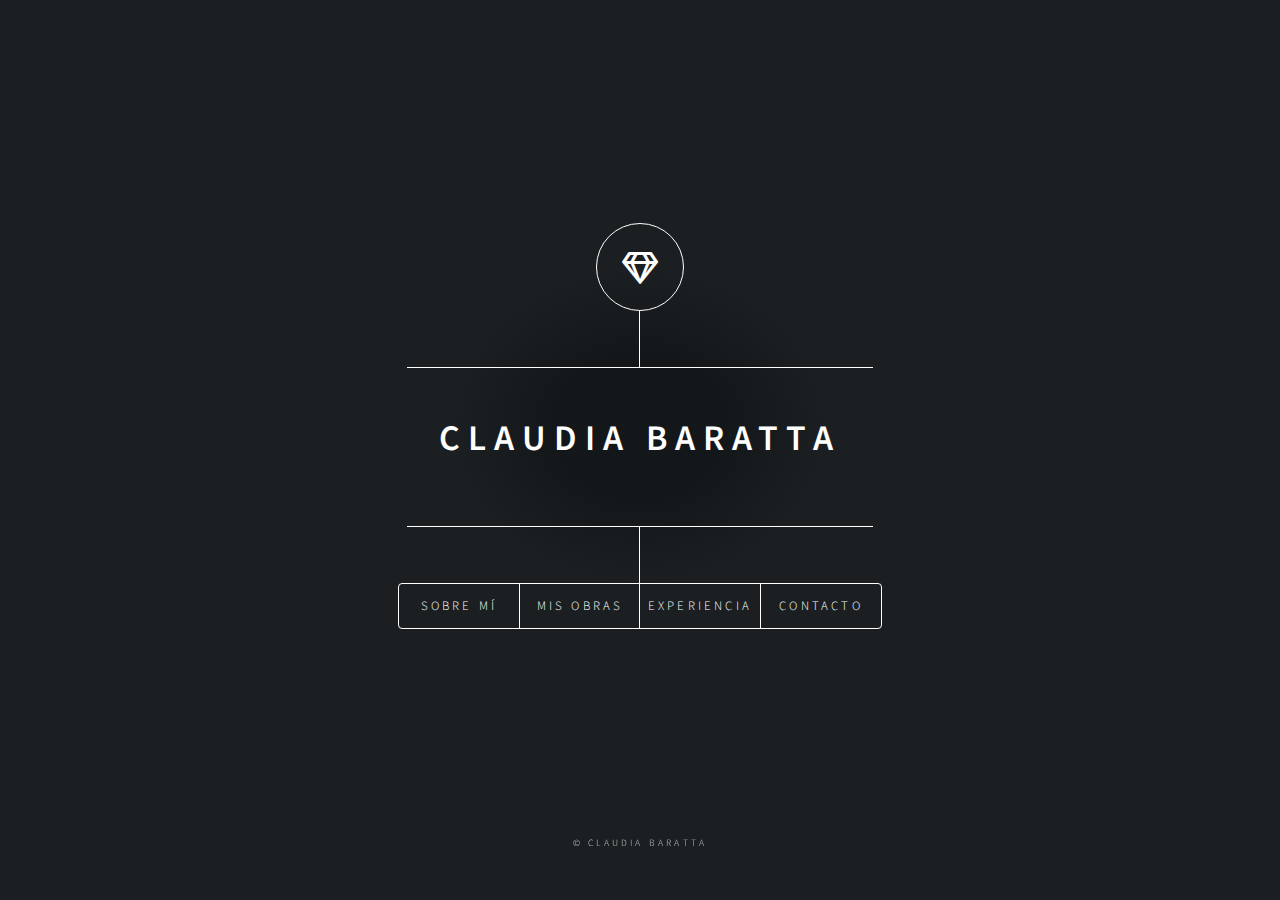
==== claudia/index.html @ d401acc4 "Add files via upload" ====
<!DOCTYPE HTML>
<!--
	Dimension by HTML5 UP
	html5up.net | @ajlkn
	Free for personal and commercial use under the CCA 3.0 license (html5up.net/license)
-->
<html>
	<head>
		<title>Dimension by HTML5 UP</title>
		<meta charset="utf-8" />
		<meta name="viewport" content="width=device-width, initial-scale=1, user-scalable=no" />
		<link rel="stylesheet" href="assets/css/main.css" />
		<noscript><link rel="stylesheet" href="assets/css/noscript.css" /></noscript>
	</head>
	<body class="is-preload">

		<!-- Wrapper -->
		<video class="video" src="images/video.mp4" muted loop autoplay></video>
		
			<div id="wrapper">
				

				<!-- Header -->
					<header id="header">
						<div class="logo">
							<span class="icon fa-gem"></span>
						</div>
						<div class="content">
							<div class="inner">
								<h1>Claudia Baratta</h1>
								<p></p>
							</div>
						</div>
						<nav>
							<ul>
								<li><a href="#intro">Sobre mí</a></li>
								<li><a href="portfolio/portfolio.html">Mis obras</a></li>
								<li><a href="#about">Experiencia</a></li>
								<li><a href="#contact">Contacto</a></li>
								<!--<li><a href="#elements">Elements</a></li>-->
							</ul>
						</nav>
					</header>

				<!-- Main -->
					<div id="main">

						<!-- Intro -->
							<article id="intro">
								<h2 class="major">Intro</h2>
								<span class="image main"><img src="images/pic01.jpg" alt="" /></span>
								<p>Aenean ornare velit lacus, ac varius enim ullamcorper eu. Proin aliquam facilisis ante interdum congue. Integer mollis, nisl amet convallis, porttitor magna ullamcorper, amet egestas mauris. Ut magna finibus nisi nec lacinia. Nam maximus erat id euismod egestas. By the way, check out my <a href="#work">awesome work</a>.</p>
								<p>Lorem ipsum dolor sit amet, consectetur adipiscing elit. Duis dapibus rutrum facilisis. Class aptent taciti sociosqu ad litora torquent per conubia nostra, per inceptos himenaeos. Etiam tristique libero eu nibh porttitor fermentum. Nullam venenatis erat id vehicula viverra. Nunc ultrices eros ut ultricies condimentum. Mauris risus lacus, blandit sit amet venenatis non, bibendum vitae dolor. Nunc lorem mauris, fringilla in aliquam at, euismod in lectus. Pellentesque habitant morbi tristique senectus et netus et malesuada fames ac turpis egestas. In non lorem sit amet elit placerat maximus. Pellentesque aliquam maximus risus, vel sed vehicula.</p>
							</article>

						<!-- Work -->
							<article id="work">
								<h2 class="major">Work</h2>
								<span class="image main"><img src="images/pic02.jpg" alt="" /></span>
								<p>Adipiscing magna sed dolor elit. Praesent eleifend dignissim arcu, at eleifend sapien imperdiet ac. Aliquam erat volutpat. Praesent urna nisi, fringila lorem et vehicula lacinia quam. Integer sollicitudin mauris nec lorem luctus ultrices.</p>
								<p>Nullam et orci eu lorem consequat tincidunt vivamus et sagittis libero. Mauris aliquet magna magna sed nunc rhoncus pharetra. Pellentesque condimentum sem. In efficitur ligula tate urna. Maecenas laoreet massa vel lacinia pellentesque lorem ipsum dolor. Nullam et orci eu lorem consequat tincidunt. Vivamus et sagittis libero. Mauris aliquet magna magna sed nunc rhoncus amet feugiat tempus.</p>
							</article>

						<!-- About -->
							<article id="about">
								<h2 class="major">About</h2>
								<span class="image main"><img src="images/pic03.jpg" alt="" /></span>
								<p>Lorem ipsum dolor sit amet, consectetur et adipiscing elit. Praesent eleifend dignissim arcu, at eleifend sapien imperdiet ac. Aliquam erat volutpat. Praesent urna nisi, fringila lorem et vehicula lacinia quam. Integer sollicitudin mauris nec lorem luctus ultrices. Aliquam libero et malesuada fames ac ante ipsum primis in faucibus. Cras viverra ligula sit amet ex mollis mattis lorem ipsum dolor sit amet.</p>
							</article>

						<!-- Contact -->
							<article id="contact">
								<h2 class="major">Contact</h2>
								<form method="post" action="#">
									<div class="fields">
										<div class="field half">
											<label for="name">Name</label>
											<input type="text" name="name" id="name" />
										</div>
										<div class="field half">
											<label for="email">Email</label>
											<input type="text" name="email" id="email" />
										</div>
										<div class="field">
											<label for="message">Message</label>
											<textarea name="message" id="message" rows="4"></textarea>
										</div>
									</div>
									<ul class="actions">
										<li><input type="submit" value="Send Message" class="primary" /></li>
										<li><input type="reset" value="Reset" /></li>
									</ul>
								</form>
								<ul class="icons">
									<li><a href="#" class="icon brands fa-twitter"><span class="label">Twitter</span></a></li>
									<li><a href="#" class="icon brands fa-facebook-f"><span class="label">Facebook</span></a></li>
									<li><a href="#" class="icon brands fa-instagram"><span class="label">Instagram</span></a></li>
									<li><a href="#" class="icon brands fa-github"><span class="label">GitHub</span></a></li>
								</ul>
							</article>

						<!-- Elements -->
							<article id="elements">
								<h2 class="major">Elements</h2>

								<section>
									<h3 class="major">Text</h3>
									<p>This is <b>bold</b> and this is <strong>strong</strong>. This is <i>italic</i> and this is <em>emphasized</em>.
									This is <sup>superscript</sup> text and this is <sub>subscript</sub> text.
									This is <u>underlined</u> and this is code: <code>for (;;) { ... }</code>. Finally, <a href="#">this is a link</a>.</p>
									<hr />
									<h2>Heading Level 2</h2>
									<h3>Heading Level 3</h3>
									<h4>Heading Level 4</h4>
									<h5>Heading Level 5</h5>
									<h6>Heading Level 6</h6>
									<hr />
									<h4>Blockquote</h4>
									<blockquote>Fringilla nisl. Donec accumsan interdum nisi, quis tincidunt felis sagittis eget tempus euismod. Vestibulum ante ipsum primis in faucibus vestibulum. Blandit adipiscing eu felis iaculis volutpat ac adipiscing accumsan faucibus. Vestibulum ante ipsum primis in faucibus lorem ipsum dolor sit amet nullam adipiscing eu felis.</blockquote>
									<h4>Preformatted</h4>
									<pre><code>i = 0;

while (!deck.isInOrder()) {
    print 'Iteration ' + i;
    deck.shuffle();
    i++;
}

print 'It took ' + i + ' iterations to sort the deck.';</code></pre>
								</section>

								<section>
									<h3 class="major">Lists</h3>

									<h4>Unordered</h4>
									<ul>
										<li>Dolor pulvinar etiam.</li>
										<li>Sagittis adipiscing.</li>
										<li>Felis enim feugiat.</li>
									</ul>

									<h4>Alternate</h4>
									<ul class="alt">
										<li>Dolor pulvinar etiam.</li>
										<li>Sagittis adipiscing.</li>
										<li>Felis enim feugiat.</li>
									</ul>

									<h4>Ordered</h4>
									<ol>
										<li>Dolor pulvinar etiam.</li>
										<li>Etiam vel felis viverra.</li>
										<li>Felis enim feugiat.</li>
										<li>Dolor pulvinar etiam.</li>
										<li>Etiam vel felis lorem.</li>
										<li>Felis enim et feugiat.</li>
									</ol>
									<h4>Icons</h4>
									<ul class="icons">
										<li><a href="#" class="icon brands fa-twitter"><span class="label">Twitter</span></a></li>
										<li><a href="#" class="icon brands fa-facebook-f"><span class="label">Facebook</span></a></li>
										<li><a href="#" class="icon brands fa-instagram"><span class="label">Instagram</span></a></li>
										<li><a href="#" class="icon brands fa-github"><span class="label">Github</span></a></li>
									</ul>

									<h4>Actions</h4>
									<ul class="actions">
										<li><a href="#" class="button primary">Default</a></li>
										<li><a href="#" class="button">Default</a></li>
									</ul>
									<ul class="actions stacked">
										<li><a href="#" class="button primary">Default</a></li>
										<li><a href="#" class="button">Default</a></li>
									</ul>
								</section>

								<section>
									<h3 class="major">Table</h3>
									<h4>Default</h4>
									<div class="table-wrapper">
										<table>
											<thead>
												<tr>
													<th>Name</th>
													<th>Description</th>
													<th>Price</th>
												</tr>
											</thead>
											<tbody>
												<tr>
													<td>Item One</td>
													<td>Ante turpis integer aliquet porttitor.</td>
													<td>29.99</td>
												</tr>
												<tr>
													<td>Item Two</td>
													<td>Vis ac commodo adipiscing arcu aliquet.</td>
													<td>19.99</td>
												</tr>
												<tr>
													<td>Item Three</td>
													<td> Morbi faucibus arcu accumsan lorem.</td>
													<td>29.99</td>
												</tr>
												<tr>
													<td>Item Four</td>
													<td>Vitae integer tempus condimentum.</td>
													<td>19.99</td>
												</tr>
												<tr>
													<td>Item Five</td>
													<td>Ante turpis integer aliquet porttitor.</td>
													<td>29.99</td>
												</tr>
											</tbody>
											<tfoot>
												<tr>
													<td colspan="2"></td>
													<td>100.00</td>
												</tr>
											</tfoot>
										</table>
									</div>

									<h4>Alternate</h4>
									<div class="table-wrapper">
										<table class="alt">
											<thead>
												<tr>
													<th>Name</th>
													<th>Description</th>
													<th>Price</th>
												</tr>
											</thead>
											<tbody>
												<tr>
													<td>Item One</td>
													<td>Ante turpis integer aliquet porttitor.</td>
													<td>29.99</td>
												</tr>
												<tr>
													<td>Item Two</td>
													<td>Vis ac commodo adipiscing arcu aliquet.</td>
													<td>19.99</td>
												</tr>
												<tr>
													<td>Item Three</td>
													<td> Morbi faucibus arcu accumsan lorem.</td>
													<td>29.99</td>
												</tr>
												<tr>
													<td>Item Four</td>
													<td>Vitae integer tempus condimentum.</td>
													<td>19.99</td>
												</tr>
												<tr>
													<td>Item Five</td>
													<td>Ante turpis integer aliquet porttitor.</td>
													<td>29.99</td>
												</tr>
											</tbody>
											<tfoot>
												<tr>
													<td colspan="2"></td>
													<td>100.00</td>
												</tr>
											</tfoot>
										</table>
									</div>
								</section>

								<section>
									<h3 class="major">Buttons</h3>
									<ul class="actions">
										<li><a href="#" class="button primary">Primary</a></li>
										<li><a href="#" class="button">Default</a></li>
									</ul>
									<ul class="actions">
										<li><a href="#" class="button">Default</a></li>
										<li><a href="#" class="button small">Small</a></li>
									</ul>
									<ul class="actions">
										<li><a href="#" class="button primary icon solid fa-download">Icon</a></li>
										<li><a href="#" class="button icon solid fa-download">Icon</a></li>
									</ul>
									<ul class="actions">
										<li><span class="button primary disabled">Disabled</span></li>
										<li><span class="button disabled">Disabled</span></li>
									</ul>
								</section>

								<section>
									<h3 class="major">Form</h3>
									<form method="post" action="#">
										<div class="fields">
											<div class="field half">
												<label for="demo-name">Name</label>
												<input type="text" name="demo-name" id="demo-name" value="" placeholder="Jane Doe" />
											</div>
											<div class="field half">
												<label for="demo-email">Email</label>
												<input type="email" name="demo-email" id="demo-email" value="" placeholder="jane@untitled.tld" />
											</div>
											<div class="field">
												<label for="demo-category">Category</label>
												<select name="demo-category" id="demo-category">
													<option value="">-</option>
													<option value="1">Manufacturing</option>
													<option value="1">Shipping</option>
													<option value="1">Administration</option>
													<option value="1">Human Resources</option>
												</select>
											</div>
											<div class="field half">
												<input type="radio" id="demo-priority-low" name="demo-priority" checked>
												<label for="demo-priority-low">Low</label>
											</div>
											<div class="field half">
												<input type="radio" id="demo-priority-high" name="demo-priority">
												<label for="demo-priority-high">High</label>
											</div>
											<div class="field half">
												<input type="checkbox" id="demo-copy" name="demo-copy">
												<label for="demo-copy">Email me a copy</label>
											</div>
											<div class="field half">
												<input type="checkbox" id="demo-human" name="demo-human" checked>
												<label for="demo-human">Not a robot</label>
											</div>
											<div class="field">
												<label for="demo-message">Message</label>
												<textarea name="demo-message" id="demo-message" placeholder="Enter your message" rows="6"></textarea>
											</div>
										</div>
										<ul class="actions">
											<li><input type="submit" value="Send Message" class="primary" /></li>
											<li><input type="reset" value="Reset" /></li>
										</ul>
									</form>
								</section>

							</article>

					</div>

				<!-- Footer -->
					<footer id="footer">
						<p class="copyright">&copy; Claudia Baratta</p>
					</footer>

			</div>

		<!-- BG -->
			<div id="bg"></div>

		<!-- Scripts -->
			<script src="assets/js/jquery.min.js"></script>
			<script src="assets/js/browser.min.js"></script>
			<script src="assets/js/breakpoints.min.js"></script>
			<script src="assets/js/util.js"></script>
			<script src="assets/js/main.js"></script>

	</body>
</html>
---- claudia/assets/css/main.css ----
@import url(fontawesome-all.min.css);
@import url("https://fonts.googleapis.com/css?family=Source+Sans+Pro:300italic,600italic,300,600");

/*
	Dimension by HTML5 UP
	html5up.net | @ajlkn
	Free for personal and commercial use under the CCA 3.0 license (html5up.net/license)
*/

html, body, div, span, applet, object,
iframe, h1, h2, h3, h4, h5, h6, p, blockquote,
pre, a, abbr, acronym, address, big, cite,
code, del, dfn, em, img, ins, kbd, q, s, samp,
small, strike, strong, sub, sup, tt, var, b,
u, i, center, dl, dt, dd, ol, ul, li, fieldset,
form, label, legend, table, caption, tbody,
tfoot, thead, tr, th, td, article, aside,
canvas, details, embed, figure, figcaption,
footer, header, hgroup, menu, nav, output, ruby,
section, summary, time, mark, audio, video {
	margin: 0;
	padding: 0;
	border: 0;
	font-size: 100%;
	font: inherit;
	vertical-align: baseline;}

article, aside, details, figcaption, figure,
footer, header, hgroup, menu, nav, section {
	display: block;}

body {
	line-height: 1;
}

ol, ul {
	list-style: none;
}

blockquote, q {
	quotes: none;
}

	blockquote:before, blockquote:after, q:before, q:after {
		content: '';
		content: none;
	}

table {
	border-collapse: collapse;
	border-spacing: 0;
}

body {
	-webkit-text-size-adjust: none;
}

mark {
	background-color: transparent;
	color: inherit;
}

input::-moz-focus-inner {
	border: 0;
	padding: 0;
}

input, select, textarea {
	-moz-appearance: none;
	-webkit-appearance: none;
	-ms-appearance: none;
	appearance: none;
}

/* Basic */

	@-ms-viewport {
		width: device-width;
	}

	@media screen and (max-width: 480px) {

		html, body {
			min-width: 320px;
		}

	}

	html {
		box-sizing: border-box;
	}

	*, *:before, *:after {
		box-sizing: inherit;
	}

	body {
		background: #1b1f22;
	}

		body.is-preload *, body.is-preload *:before, body.is-preload *:after {
			-moz-animation: none !important;
			-webkit-animation: none !important;
			-ms-animation: none !important;
			animation: none !important;
			-moz-transition: none !important;
			-webkit-transition: none !important;
			-ms-transition: none !important;
			transition: none !important;
		}

/* Type */

	html {
		font-size: 16pt;
	}

		@media screen and (max-width: 1680px) {

			html {
				font-size: 12pt;
			}

		}

		@media screen and (max-width: 736px) {

			html {
				font-size: 11pt;
			}

		}

		@media screen and (max-width: 360px) {

			html {
				font-size: 10pt;
			}

		}

	body, input, select, textarea {
		color: #ffffff;
		font-family: "Source Sans Pro", sans-serif;
		font-weight: 300;
		font-size: 1rem;
		line-height: 1.65;
	}

	a {
		-moz-transition: color 0.2s ease-in-out, background-color 0.2s ease-in-out, border-bottom-color 0.2s ease-in-out;
		-webkit-transition: color 0.2s ease-in-out, background-color 0.2s ease-in-out, border-bottom-color 0.2s ease-in-out;
		-ms-transition: color 0.2s ease-in-out, background-color 0.2s ease-in-out, border-bottom-color 0.2s ease-in-out;
		transition: color 0.2s ease-in-out, background-color 0.2s ease-in-out, border-bottom-color 0.2s ease-in-out;
		border-bottom: dotted 1px rgba(255, 255, 255, 0.5);
		text-decoration: none;
		color: inherit;
	}

		a:hover {
			border-bottom-color: transparent;
		}

	strong, b {
		color: #ffffff;
		font-weight: 600;
	}

	em, i {
		font-style: italic;
	}

	p {
		margin: 0 0 2rem 0;
	}

	h1, h2, h3, h4, h5, h6 {
		color: #ffffff;
		font-weight: 600;
		line-height: 1.5;
		margin: 0 0 1rem 0;
		text-transform: uppercase;
		letter-spacing: 0.2rem;
	}

		h1 a, h2 a, h3 a, h4 a, h5 a, h6 a {
			color: inherit;
			text-decoration: none;
		}

		h1.major, h2.major, h3.major, h4.major, h5.major, h6.major {
			border-bottom: solid 1px #ffffff;
			width: -moz-max-content;
			width: -webkit-max-content;
			width: -ms-max-content;
			width: max-content;
			padding-bottom: 0.5rem;
			margin: 0 0 2rem 0;
		}

	h1 {
		font-size: 2.25rem;
		line-height: 1.3;
		letter-spacing: 0.5rem;
	}

	h2 {
		font-size: 1.5rem;
		line-height: 1.4;
		letter-spacing: 0.5rem;
	}

	h3 {
		font-size: 1rem;
	}

	h4 {
		font-size: 0.8rem;
	}

	h5 {
		font-size: 0.7rem;
	}

	h6 {
		font-size: 0.6rem;
	}

	@media screen and (max-width: 736px) {

		h1 {
			font-size: 1.75rem;
			line-height: 1.4;
		}

		h2 {
			font-size: 1.25em;
			line-height: 1.5;
		}

	}

	sub {
		font-size: 0.8rem;
		position: relative;
		top: 0.5rem;
	}

	sup {
		font-size: 0.8rem;
		position: relative;
		top: -0.5rem;
	}

	blockquote {
		border-left: solid 4px #ffffff;
		font-style: italic;
		margin: 0 0 2rem 0;
		padding: 0.5rem 0 0.5rem 2rem;
	}

	code {
		background: rgba(255, 255, 255, 0.075);
		border-radius: 4px;
		font-family: "Courier New", monospace;
		font-size: 0.9rem;
		margin: 0 0.25rem;
		padding: 0.25rem 0.65rem;
	}

	pre {
		-webkit-overflow-scrolling: touch;
		font-family: "Courier New", monospace;
		font-size: 0.9rem;
		margin: 0 0 2rem 0;
	}

		pre code {
			display: block;
			line-height: 1.75;
			padding: 1rem 1.5rem;
			overflow-x: auto;
		}

	hr {
		border: 0;
		border-bottom: solid 1px #ffffff;
		margin: 2.75rem 0;
	}

	.align-left {
		text-align: left;
	}

	.align-center {
		text-align: center;
	}

	.align-right {
		text-align: right;
	}

/* Form */

	form {
		margin: 0 0 2rem 0;
	}

		form > :last-child {
			margin-bottom: 0;
		}

		form > .fields {
			display: -moz-flex;
			display: -webkit-flex;
			display: -ms-flex;
			display: flex;
			-moz-flex-wrap: wrap;
			-webkit-flex-wrap: wrap;
			-ms-flex-wrap: wrap;
			flex-wrap: wrap;
			width: calc(100% + 3rem);
			margin: -1.5rem 0 2rem -1.5rem;
		}

			form > .fields > .field {
				-moz-flex-grow: 0;
				-webkit-flex-grow: 0;
				-ms-flex-grow: 0;
				flex-grow: 0;
				-moz-flex-shrink: 0;
				-webkit-flex-shrink: 0;
				-ms-flex-shrink: 0;
				flex-shrink: 0;
				padding: 1.5rem 0 0 1.5rem;
				width: calc(100% - 1.5rem);
			}

				form > .fields > .field.half {
					width: calc(50% - 0.75rem);
				}

				form > .fields > .field.third {
					width: calc(100%/3 - 0.5rem);
				}

				form > .fields > .field.quarter {
					width: calc(25% - 0.375rem);
				}

		@media screen and (max-width: 480px) {

			form > .fields {
				width: calc(100% + 3rem);
				margin: -1.5rem 0 2rem -1.5rem;
			}

				form > .fields > .field {
					padding: 1.5rem 0 0 1.5rem;
					width: calc(100% - 1.5rem);
				}

					form > .fields > .field.half {
						width: calc(100% - 1.5rem);
					}

					form > .fields > .field.third {
						width: calc(100% - 1.5rem);
					}

					form > .fields > .field.quarter {
						width: calc(100% - 1.5rem);
					}

		}

	label {
		color: #ffffff;
		display: block;
		font-size: 0.8rem;
		font-weight: 300;
		letter-spacing: 0.2rem;
		line-height: 1.5;
		margin: 0 0 1rem 0;
		text-transform: uppercase;
	}

	input[type="text"],
	input[type="password"],
	input[type="email"],
	input[type="tel"],
	select,
	textarea {
		-moz-appearance: none;
		-webkit-appearance: none;
		-ms-appearance: none;
		appearance: none;
		-moz-transition: border-color 0.2s ease-in-out, box-shadow 0.2s ease-in-out, background-color 0.2s ease-in-out;
		-webkit-transition: border-color 0.2s ease-in-out, box-shadow 0.2s ease-in-out, background-color 0.2s ease-in-out;
		-ms-transition: border-color 0.2s ease-in-out, box-shadow 0.2s ease-in-out, background-color 0.2s ease-in-out;
		transition: border-color 0.2s ease-in-out, box-shadow 0.2s ease-in-out, background-color 0.2s ease-in-out;
		background-color: transparent;
		border-radius: 4px;
		border: solid 1px #ffffff;
		color: inherit;
		display: block;
		outline: 0;
		padding: 0 1rem;
		text-decoration: none;
		width: 100%;
	}

		input[type="text"]:invalid,
		input[type="password"]:invalid,
		input[type="email"]:invalid,
		input[type="tel"]:invalid,
		select:invalid,
		textarea:invalid {
			box-shadow: none;
		}

		input[type="text"]:focus,
		input[type="password"]:focus,
		input[type="email"]:focus,
		input[type="tel"]:focus,
		select:focus,
		textarea:focus {
			background: rgba(255, 255, 255, 0.075);
			border-color: #ffffff;
			box-shadow: 0 0 0 1px #ffffff;
		}

	select {
		background-image: url("data:image/svg+xml;charset=utf8,%3Csvg xmlns='http://www.w3.org/2000/svg' width='40' height='40' preserveAspectRatio='none' viewBox='0 0 40 40'%3E%3Cpath d='M9.4,12.3l10.4,10.4l10.4-10.4c0.2-0.2,0.5-0.4,0.9-0.4c0.3,0,0.6,0.1,0.9,0.4l3.3,3.3c0.2,0.2,0.4,0.5,0.4,0.9 c0,0.4-0.1,0.6-0.4,0.9L20.7,31.9c-0.2,0.2-0.5,0.4-0.9,0.4c-0.3,0-0.6-0.1-0.9-0.4L4.3,17.3c-0.2-0.2-0.4-0.5-0.4-0.9 c0-0.4,0.1-0.6,0.4-0.9l3.3-3.3c0.2-0.2,0.5-0.4,0.9-0.4S9.1,12.1,9.4,12.3z' fill='%23ffffff' /%3E%3C/svg%3E");
		background-size: 1.25rem;
		background-repeat: no-repeat;
		background-position: calc(100% - 1rem) center;
		height: 2.75rem;
		padding-right: 2.75rem;
		text-overflow: ellipsis;
	}

		select option {
			color: #ffffff;
			background: #1b1f22;
		}

		select:focus::-ms-value {
			background-color: transparent;
		}

		select::-ms-expand {
			display: none;
		}

	input[type="text"],
	input[type="password"],
	input[type="email"],
	select {
		height: 2.75rem;
	}

	textarea {
		padding: 0.75rem 1rem;
	}

	input[type="checkbox"],
	input[type="radio"] {
		-moz-appearance: none;
		-webkit-appearance: none;
		-ms-appearance: none;
		appearance: none;
		display: block;
		float: left;
		margin-right: -2rem;
		opacity: 0;
		width: 1rem;
		z-index: -1;
	}

		input[type="checkbox"] + label,
		input[type="radio"] + label {
			text-decoration: none;
			-moz-user-select: none;
			-webkit-user-select: none;
			-ms-user-select: none;
			user-select: none;
			color: #ffffff;
			cursor: pointer;
			display: inline-block;
			font-size: 0.8rem;
			font-weight: 300;
			margin: 0 0 0.5rem 0;
			padding-left: 2.65rem;
			padding-right: 0.75rem;
			position: relative;
		}

			input[type="checkbox"] + label:before,
			input[type="radio"] + label:before {
				-moz-osx-font-smoothing: grayscale;
				-webkit-font-smoothing: antialiased;
				display: inline-block;
				font-style: normal;
				font-variant: normal;
				text-rendering: auto;
				line-height: 1;
				text-transform: none !important;
				font-family: 'Font Awesome 5 Free';
				font-weight: 900;
			}

			input[type="checkbox"] + label:before,
			input[type="radio"] + label:before {
				-moz-transition: border-color 0.2s ease-in-out, box-shadow 0.2s ease-in-out, background-color 0.2s ease-in-out;
				-webkit-transition: border-color 0.2s ease-in-out, box-shadow 0.2s ease-in-out, background-color 0.2s ease-in-out;
				-ms-transition: border-color 0.2s ease-in-out, box-shadow 0.2s ease-in-out, background-color 0.2s ease-in-out;
				transition: border-color 0.2s ease-in-out, box-shadow 0.2s ease-in-out, background-color 0.2s ease-in-out;
				border-radius: 4px;
				border: solid 1px #ffffff;
				content: '';
				display: inline-block;
				height: 1.65rem;
				left: 0;
				line-height: 1.65rem;
				position: absolute;
				text-align: center;
				top: -0.15rem;
				width: 1.65rem;
			}

		input[type="checkbox"]:checked + label:before,
		input[type="radio"]:checked + label:before {
			background: #ffffff !important;
			border-color: #ffffff !important;
			color: #1b1f22;
			content: '\f00c';
		}

		input[type="checkbox"]:focus + label:before,
		input[type="radio"]:focus + label:before {
			background: rgba(255, 255, 255, 0.075);
			border-color: #ffffff;
			box-shadow: 0 0 0 1px #ffffff;
		}

	input[type="checkbox"] + label:before {
		border-radius: 4px;
	}

	input[type="radio"] + label:before {
		border-radius: 100%;
	}

	::-webkit-input-placeholder {
		color: rgba(255, 255, 255, 0.5) !important;
		opacity: 1.0;
	}

	:-moz-placeholder {
		color: rgba(255, 255, 255, 0.5) !important;
		opacity: 1.0;
	}

	::-moz-placeholder {
		color: rgba(255, 255, 255, 0.5) !important;
		opacity: 1.0;
	}

	:-ms-input-placeholder {
		color: rgba(255, 255, 255, 0.5) !important;
		opacity: 1.0;
	}

	.formerize-placeholder {
		color: rgba(255, 255, 255, 0.5) !important;
		opacity: 1.0;
	}

/* Box */

	.box {
		border-radius: 4px;
		border: solid 1px #ffffff;
		margin-bottom: 2rem;
		padding: 1.5em;
	}

		.box > :last-child,
		.box > :last-child > :last-child,
		.box > :last-child > :last-child > :last-child {
			margin-bottom: 0;
		}

		.box.alt {
			border: 0;
			border-radius: 0;
			padding: 0;
		}

/* Icon */

	.icon {
		text-decoration: none;
		border-bottom: none;
		position: relative;
	}

		.icon:before {
			-moz-osx-font-smoothing: grayscale;
			-webkit-font-smoothing: antialiased;
			display: inline-block;
			font-style: normal;
			font-variant: normal;
			text-rendering: auto;
			line-height: 1;
			text-transform: none !important;
			font-family: 'Font Awesome 5 Free';
			font-weight: 400;
		}

		.icon > .label {
			display: none;
		}

		.icon:before {
			line-height: inherit;
		}

		.icon.solid:before {
			font-weight: 900;
		}

		.icon.brands:before {
			font-family: 'Font Awesome 5 Brands';
		}

/* Image */

	.image {
		border-radius: 4px;
		border: 0;
		display: inline-block;
		position: relative;
	}

		.image:before {
			pointer-events: none;
			background-image: url("../../images/overlay.png");
			background-color: rgba(19, 21, 25, 0.5);
			border-radius: 4px;
			content: '';
			display: block;
			height: 100%;
			left: 0;
			opacity: 0.5;
			position: absolute;
			top: 0;
			width: 100%;
		}

		.image img {
			border-radius: 4px;
			display: block;
		}

		.image.left, .image.right {
			max-width: 40%;
		}

			.image.left img, .image.right img {
				width: 100%;
			}

		.image.left {
			float: left;
			padding: 0 1.5em 1em 0;
			top: 0.25em;
		}

		.image.right {
			float: right;
			padding: 0 0 1em 1.5em;
			top: 0.25em;
		}

		.image.fit {
			display: block;
			margin: 0 0 2rem 0;
			width: 100%;
		}

			.image.fit img {
				width: 100%;
			}

		.image.main {
			display: block;
			margin: 2.5rem 0;
			width: 100%;
		}

			.image.main img {
				width: 100%;
			}

		@media screen and (max-width: 736px) {

			.image.main {
				margin: 2rem 0;
			}

		}

		@media screen and (max-width: 480px) {

			.image.main {
				margin: 1.5rem 0;
			}

		}

/* List */

	ol {
		list-style: decimal;
		margin: 0 0 2rem 0;
		padding-left: 1.25em;
	}

		ol li {
			padding-left: 0.25em;
		}

	ul {
		list-style: disc;
		margin: 0 0 2rem 0;
		padding-left: 1em;
	}

		ul li {
			padding-left: 0.5em;
		}

		ul.alt {
			list-style: none;
			padding-left: 0;
		}

			ul.alt li {
				border-top: solid 1px #ffffff;
				padding: 0.5em 0;
			}

				ul.alt li:first-child {
					border-top: 0;
					padding-top: 0;
				}

	dl {
		margin: 0 0 2rem 0;
	}

		dl dt {
			display: block;
			font-weight: 600;
			margin: 0 0 1rem 0;
		}

		dl dd {
			margin-left: 2rem;
		}

/* Actions */

	ul.actions {
		display: -moz-flex;
		display: -webkit-flex;
		display: -ms-flex;
		display: flex;
		cursor: default;
		list-style: none;
		margin-left: -1rem;
		padding-left: 0;
	}

		ul.actions li {
			padding: 0 0 0 1rem;
			vertical-align: middle;
		}

		ul.actions.special {
			-moz-justify-content: center;
			-webkit-justify-content: center;
			-ms-justify-content: center;
			justify-content: center;
			width: 100%;
			margin-left: 0;
		}

			ul.actions.special li:first-child {
				padding-left: 0;
			}

		ul.actions.stacked {
			-moz-flex-direction: column;
			-webkit-flex-direction: column;
			-ms-flex-direction: column;
			flex-direction: column;
			margin-left: 0;
		}

			ul.actions.stacked li {
				padding: 1.3rem 0 0 0;
			}

				ul.actions.stacked li:first-child {
					padding-top: 0;
				}

		ul.actions.fit {
			width: calc(100% + 1rem);
		}

			ul.actions.fit li {
				-moz-flex-grow: 1;
				-webkit-flex-grow: 1;
				-ms-flex-grow: 1;
				flex-grow: 1;
				-moz-flex-shrink: 1;
				-webkit-flex-shrink: 1;
				-ms-flex-shrink: 1;
				flex-shrink: 1;
				width: 100%;
			}

				ul.actions.fit li > * {
					width: 100%;
				}

			ul.actions.fit.stacked {
				width: 100%;
			}

		@media screen and (max-width: 480px) {

			ul.actions:not(.fixed) {
				-moz-flex-direction: column;
				-webkit-flex-direction: column;
				-ms-flex-direction: column;
				flex-direction: column;
				margin-left: 0;
				width: 100% !important;
			}

				ul.actions:not(.fixed) li {
					-moz-flex-grow: 1;
					-webkit-flex-grow: 1;
					-ms-flex-grow: 1;
					flex-grow: 1;
					-moz-flex-shrink: 1;
					-webkit-flex-shrink: 1;
					-ms-flex-shrink: 1;
					flex-shrink: 1;
					padding: 1rem 0 0 0;
					text-align: center;
					width: 100%;
				}

					ul.actions:not(.fixed) li > * {
						width: 100%;
					}

					ul.actions:not(.fixed) li:first-child {
						padding-top: 0;
					}

					ul.actions:not(.fixed) li input[type="submit"],
					ul.actions:not(.fixed) li input[type="reset"],
					ul.actions:not(.fixed) li input[type="button"],
					ul.actions:not(.fixed) li button,
					ul.actions:not(.fixed) li .button {
						width: 100%;
					}

						ul.actions:not(.fixed) li input[type="submit"].icon:before,
						ul.actions:not(.fixed) li input[type="reset"].icon:before,
						ul.actions:not(.fixed) li input[type="button"].icon:before,
						ul.actions:not(.fixed) li button.icon:before,
						ul.actions:not(.fixed) li .button.icon:before {
							margin-left: -0.5em;
						}

		}

/* Icons */

	ul.icons {
		cursor: default;
		list-style: none;
		padding-left: 0;
	}

		ul.icons li {
			display: inline-block;
			padding: 0 0.75em 0 0;
		}

			ul.icons li:last-child {
				padding-right: 0;
			}

			ul.icons li a {
				border-radius: 100%;
				box-shadow: inset 0 0 0 1px #ffffff;
				display: inline-block;
				height: 2.25rem;
				line-height: 2.25rem;
				text-align: center;
				width: 2.25rem;
			}

				ul.icons li a:hover {
					background-color: rgba(255, 255, 255, 0.075);
				}

				ul.icons li a:active {
					background-color: rgba(255, 255, 255, 0.175);
				}

/* Table */

	.table-wrapper {
		-webkit-overflow-scrolling: touch;
		overflow-x: auto;
	}

	table {
		margin: 0 0 2rem 0;
		width: 100%;
	}

		table tbody tr {
			border: solid 1px #ffffff;
			border-left: 0;
			border-right: 0;
		}

			table tbody tr:nth-child(2n + 1) {
				background-color: rgba(255, 255, 255, 0.075);
			}

		table td {
			padding: 0.75em 0.75em;
		}

		table th {
			color: #ffffff;
			font-size: 0.9em;
			font-weight: 600;
			padding: 0 0.75em 0.75em 0.75em;
			text-align: left;
		}

		table thead {
			border-bottom: solid 2px #ffffff;
		}

		table tfoot {
			border-top: solid 2px #ffffff;
		}

		table.alt {
			border-collapse: separate;
		}

			table.alt tbody tr td {
				border: solid 1px #ffffff;
				border-left-width: 0;
				border-top-width: 0;
			}

				table.alt tbody tr td:first-child {
					border-left-width: 1px;
				}

			table.alt tbody tr:first-child td {
				border-top-width: 1px;
			}

			table.alt thead {
				border-bottom: 0;
			}

			table.alt tfoot {
				border-top: 0;
			}

/* Button */

	input[type="submit"],
	input[type="reset"],
	input[type="button"],
	button,
	.button {
		-moz-appearance: none;
		-webkit-appearance: none;
		-ms-appearance: none;
		appearance: none;
		-moz-transition: background-color 0.2s ease-in-out, color 0.2s ease-in-out;
		-webkit-transition: background-color 0.2s ease-in-out, color 0.2s ease-in-out;
		-ms-transition: background-color 0.2s ease-in-out, color 0.2s ease-in-out;
		transition: background-color 0.2s ease-in-out, color 0.2s ease-in-out;
		background-color: transparent;
		border-radius: 4px;
		border: 0;
		box-shadow: inset 0 0 0 1px #ffffff;
		color: #ffffff !important;
		cursor: pointer;
		display: inline-block;
		font-size: 0.8rem;
		font-weight: 300;
		height: 2.75rem;
		letter-spacing: 0.2rem;
		line-height: 2.75rem;
		outline: 0;
		padding: 0 1.25rem 0 1.35rem;
		text-align: center;
		text-decoration: none;
		text-transform: uppercase;
		white-space: nowrap;
	}

		input[type="submit"]:hover,
		input[type="reset"]:hover,
		input[type="button"]:hover,
		button:hover,
		.button:hover {
			background-color: rgba(255, 255, 255, 0.075);
		}

		input[type="submit"]:active,
		input[type="reset"]:active,
		input[type="button"]:active,
		button:active,
		.button:active {
			background-color: rgba(255, 255, 255, 0.175);
		}

		input[type="submit"].icon:before,
		input[type="reset"].icon:before,
		input[type="button"].icon:before,
		button.icon:before,
		.button.icon:before {
			margin-right: 0.5em;
		}

		input[type="submit"].fit,
		input[type="reset"].fit,
		input[type="button"].fit,
		button.fit,
		.button.fit {
			width: 100%;
		}

		input[type="submit"].small,
		input[type="reset"].small,
		input[type="button"].small,
		button.small,
		.button.small {
			font-size: 0.6rem;
			height: 2.0625rem;
			line-height: 2.0625rem;
		}

		input[type="submit"].primary,
		input[type="reset"].primary,
		input[type="button"].primary,
		button.primary,
		.button.primary {
			background-color: #ffffff;
			color: #1b1f22 !important;
			font-weight: 600;
		}

		input[type="submit"].disabled, input[type="submit"]:disabled,
		input[type="reset"].disabled,
		input[type="reset"]:disabled,
		input[type="button"].disabled,
		input[type="button"]:disabled,
		button.disabled,
		button:disabled,
		.button.disabled,
		.button:disabled {
			pointer-events: none;
			cursor: default;
			opacity: 0.25;
		}

	input[type="submit"],
	input[type="reset"],
	input[type="button"],
	button {
		line-height: calc(2.75rem - 2px);
	}

/* BG */
.video{ 
	position: absolute;
	top: 0;
	left: 0;
	filter: brightness(50%);
}
/* Wrapper */

	#wrapper {
		display: -moz-flex;
		display: -webkit-flex;
		display: -ms-flex;
		display: flex;
		-moz-flex-direction: column;
		-webkit-flex-direction: column;
		-ms-flex-direction: column;
		flex-direction: column;
		-moz-align-items: center;
		-webkit-align-items: center;
		-ms-align-items: center;
		align-items: center;
		-moz-justify-content: space-between;
		-webkit-justify-content: space-between;
		-ms-justify-content: space-between;
		justify-content: space-between;
		position: relative;
		min-height: 100vh;
		width: 100%;
		padding: 4rem 2rem;
		z-index: 3;
	}

		#wrapper:before {
			content: '';
			display: block;
		}

		@media screen and (max-width: 1680px) {

			#wrapper {
				padding: 3rem 2rem;
			}

		}

		@media screen and (max-width: 736px) {

			#wrapper {
				padding: 2rem 1rem;
			}

		}

		@media screen and (max-width: 480px) {

			#wrapper {
				padding: 1rem;
			}

		}

/* Header */

	#header {
		display: -moz-flex;
		display: -webkit-flex;
		display: -ms-flex;
		display: flex;
		-moz-flex-direction: column;
		-webkit-flex-direction: column;
		-ms-flex-direction: column;
		flex-direction: column;
		-moz-align-items: center;
		-webkit-align-items: center;
		-ms-align-items: center;
		align-items: center;
		-moz-transition: -moz-transform 0.325s ease-in-out, -moz-filter 0.325s ease-in-out, opacity 0.325s ease-in-out;
		-webkit-transition: -webkit-transform 0.325s ease-in-out, -webkit-filter 0.325s ease-in-out, opacity 0.325s ease-in-out;
		-ms-transition: -ms-transform 0.325s ease-in-out, -ms-filter 0.325s ease-in-out, opacity 0.325s ease-in-out;
		transition: transform 0.325s ease-in-out, filter 0.325s ease-in-out, opacity 0.325s ease-in-out;
		background-image: -moz-radial-gradient(rgba(0, 0, 0, 0.25) 25%, rgba(0, 0, 0, 0) 55%);
		background-image: -webkit-radial-gradient(rgba(0, 0, 0, 0.25) 25%, rgba(0, 0, 0, 0) 55%);
		background-image: -ms-radial-gradient(rgba(0, 0, 0, 0.25) 25%, rgba(0, 0, 0, 0) 55%);
		background-image: radial-gradient(rgba(0, 0, 0, 0.25) 25%, rgba(0, 0, 0, 0) 55%);
		max-width: 100%;
		text-align: center;
	}

		#header > * {
			-moz-transition: opacity 0.325s ease-in-out;
			-webkit-transition: opacity 0.325s ease-in-out;
			-ms-transition: opacity 0.325s ease-in-out;
			transition: opacity 0.325s ease-in-out;
			position: relative;
			margin-top: 3.5rem;
		}

			#header > *:before {
				content: '';
				display: block;
				position: absolute;
				top: calc(-3.5rem - 1px);
				left: calc(50% - 1px);
				width: 1px;
				height: calc(3.5rem + 1px);
				background: #ffffff;
			}

		#header > :first-child {
			margin-top: 0;
		}

			#header > :first-child:before {
				display: none;
			}

		#header .logo {
			width: 5.5rem;
			height: 5.5rem;
			line-height: 5.5rem;
			border: solid 1px #ffffff;
			border-radius: 100%;
		}

			#header .logo .icon:before {
				font-size: 2rem;
			}

		#header .content {
			border-style: solid;
			border-color: #ffffff;
			border-top-width: 1px;
			border-bottom-width: 1px;
			max-width: 100%;
		}

			#header .content .inner {
				-moz-transition: max-height 0.75s ease, padding 0.75s ease, opacity 0.325s ease-in-out;
				-webkit-transition: max-height 0.75s ease, padding 0.75s ease, opacity 0.325s ease-in-out;
				-ms-transition: max-height 0.75s ease, padding 0.75s ease, opacity 0.325s ease-in-out;
				transition: max-height 0.75s ease, padding 0.75s ease, opacity 0.325s ease-in-out;
				-moz-transition-delay: 0.25s;
				-webkit-transition-delay: 0.25s;
				-ms-transition-delay: 0.25s;
				transition-delay: 0.25s;
				padding: 3rem 2rem;
				max-height: 40rem;
				overflow: hidden;
			}

				#header .content .inner > :last-child {
					margin-bottom: 0;
				}

			#header .content p {
				text-transform: uppercase;
				letter-spacing: 0.2rem;
				font-size: 0.8rem;
				line-height: 2;
			}

		#header nav ul {
			display: -moz-flex;
			display: -webkit-flex;
			display: -ms-flex;
			display: flex;
			margin-bottom: 0;
			list-style: none;
			padding-left: 0;
			border: solid 1px #ffffff;
			border-radius: 4px;
		}

			#header nav ul li {
				padding-left: 0;
				border-left: solid 1px #ffffff;
			}

				#header nav ul li:first-child {
					border-left: 0;
				}

				#header nav ul li a {
					display: block;
					min-width: 7.5rem;
					height: 2.75rem;
					line-height: 2.75rem;
					text-align: center;
					text-transform: uppercase;
					letter-spacing: 0.2rem;
					font-size: 0.8rem;
					border-bottom: 0;
				}

					#header nav ul li a:hover {
						background-color: rgba(255, 255, 255, 0.075);
					}

					#header nav ul li a:active {
						background-color: rgba(255, 255, 255, 0.175);
					}

		#header nav.use-middle:after {
			content: '';
			display: block;
			position: absolute;
			top: 0;
			left: calc(50% - 1px);
			width: 1px;
			height: 100%;
			background: #ffffff;
		}

		#header nav.use-middle ul li.is-middle {
			border-left: 0;
		}

		body.is-article-visible #header {
			-moz-transform: scale(0.95);
			-webkit-transform: scale(0.95);
			-ms-transform: scale(0.95);
			transform: scale(0.95);
			-moz-filter: blur(0.1rem);
			-webkit-filter: blur(0.1rem);
			-ms-filter: blur(0.1rem);
			filter: blur(0.1rem);
			opacity: 0;
		}

		body.is-preload #header {
			-moz-filter: blur(0.125rem);
			-webkit-filter: blur(0.125rem);
			-ms-filter: blur(0.125rem);
			filter: blur(0.125rem);
		}

			body.is-preload #header > * {
				opacity: 0;
			}

			body.is-preload #header .content .inner {
				max-height: 0;
				padding-top: 0;
				padding-bottom: 0;
				opacity: 0;
			}

		@media screen and (max-width: 980px) {

			#header .content p br {
				display: none;
			}

		}

		@media screen and (max-width: 736px) {

			#header > * {
				margin-top: 2rem;
			}

				#header > *:before {
					top: calc(-2rem - 1px);
					height: calc(2rem + 1px);
				}

			#header .logo {
				width: 4.75rem;
				height: 4.75rem;
				line-height: 4.75rem;
			}

				#header .logo .icon:before {
					font-size: 1.75rem;
				}

			#header .content .inner {
				padding: 2.5rem 1rem;
			}

			#header .content p {
				line-height: 1.875;
			}

		}

		@media screen and (max-width: 480px) {

			#header {
				padding: 1.5rem 0;
			}

				#header .content .inner {
					padding: 2.5rem 0;
				}

				#header nav ul {
					-moz-flex-direction: column;
					-webkit-flex-direction: column;
					-ms-flex-direction: column;
					flex-direction: column;
					min-width: 10rem;
					max-width: 100%;
				}

					#header nav ul li {
						border-left: 0;
						border-top: solid 1px #ffffff;
					}

						#header nav ul li:first-child {
							border-top: 0;
						}

						#header nav ul li a {
							height: 3rem;
							line-height: 3rem;
							min-width: 0;
							width: 100%;
						}

				#header nav.use-middle:after {
					display: none;
				}

		}

/* Main */

	#main {
		-moz-flex-grow: 1;
		-webkit-flex-grow: 1;
		-ms-flex-grow: 1;
		flex-grow: 1;
		-moz-flex-shrink: 1;
		-webkit-flex-shrink: 1;
		-ms-flex-shrink: 1;
		flex-shrink: 1;
		display: -moz-flex;
		display: -webkit-flex;
		display: -ms-flex;
		display: flex;
		-moz-align-items: center;
		-webkit-align-items: center;
		-ms-align-items: center;
		align-items: center;
		-moz-justify-content: center;
		-webkit-justify-content: center;
		-ms-justify-content: center;
		justify-content: center;
		-moz-flex-direction: column;
		-webkit-flex-direction: column;
		-ms-flex-direction: column;
		flex-direction: column;
		position: relative;
		max-width: 100%;
		z-index: 3;
	}

		#main article {
			-moz-transform: translateY(0.25rem);
			-webkit-transform: translateY(0.25rem);
			-ms-transform: translateY(0.25rem);
			transform: translateY(0.25rem);
			-moz-transition: opacity 0.325s ease-in-out, -moz-transform 0.325s ease-in-out;
			-webkit-transition: opacity 0.325s ease-in-out, -webkit-transform 0.325s ease-in-out;
			-ms-transition: opacity 0.325s ease-in-out, -ms-transform 0.325s ease-in-out;
			transition: opacity 0.325s ease-in-out, transform 0.325s ease-in-out;
			padding: 4.5rem 2.5rem 1.5rem 2.5rem ;
			position: relative;
			width: 40rem;
			max-width: 100%;
			background-color: rgba(27, 31, 34, 0.85);
			border-radius: 4px;
			opacity: 0;
		}

			#main article.active {
				-moz-transform: translateY(0);
				-webkit-transform: translateY(0);
				-ms-transform: translateY(0);
				transform: translateY(0);
				opacity: 1;
			}

			#main article .close {
				display: block;
				position: absolute;
				top: 0;
				right: 0;
				width: 4rem;
				height: 4rem;
				cursor: pointer;
				text-indent: 4rem;
				overflow: hidden;
				white-space: nowrap;
			}

				#main article .close:before {
					-moz-transition: background-color 0.2s ease-in-out;
					-webkit-transition: background-color 0.2s ease-in-out;
					-ms-transition: background-color 0.2s ease-in-out;
					transition: background-color 0.2s ease-in-out;
					content: '';
					display: block;
					position: absolute;
					top: 0.75rem;
					left: 0.75rem;
					width: 2.5rem;
					height: 2.5rem;
					border-radius: 100%;
					background-position: center;
					background-image: url("data:image/svg+xml;charset=utf8,%3Csvg xmlns='http://www.w3.org/2000/svg' xmlns:xlink='http://www.w3.org/1999/xlink' width='20px' height='20px' viewBox='0 0 20 20' zoomAndPan='disable'%3E%3Cstyle%3Eline %7B stroke: %23ffffff%3B stroke-width: 1%3B %7D%3C/style%3E%3Cline x1='2' y1='2' x2='18' y2='18' /%3E%3Cline x1='18' y1='2' x2='2' y2='18' /%3E%3C/svg%3E");
					background-size: 20px 20px;
					background-repeat: no-repeat;
				}

				#main article .close:hover:before {
					background-color: rgba(255, 255, 255, 0.075);
				}

				#main article .close:active:before {
					background-color: rgba(255, 255, 255, 0.175);
				}

		@media screen and (max-width: 736px) {

			#main article {
				padding: 3.5rem 2rem 0.5rem 2rem ;
			}

				#main article .close:before {
					top: 0.875rem;
					left: 0.875rem;
					width: 2.25rem;
					height: 2.25rem;
					background-size: 14px 14px;
				}

		}

		@media screen and (max-width: 480px) {

			#main article {
				padding: 3rem 1.5rem 0.5rem 1.5rem ;
			}

		}

/* Footer */

	#footer {
		-moz-transition: -moz-transform 0.325s ease-in-out, -moz-filter 0.325s ease-in-out, opacity 0.325s ease-in-out;
		-webkit-transition: -webkit-transform 0.325s ease-in-out, -webkit-filter 0.325s ease-in-out, opacity 0.325s ease-in-out;
		-ms-transition: -ms-transform 0.325s ease-in-out, -ms-filter 0.325s ease-in-out, opacity 0.325s ease-in-out;
		transition: transform 0.325s ease-in-out, filter 0.325s ease-in-out, opacity 0.325s ease-in-out;
		width: 100%;
		max-width: 100%;
		margin-top: 2rem;
		text-align: center;
	}

		#footer .copyright {
			letter-spacing: 0.2rem;
			font-size: 0.6rem;
			opacity: 0.75;
			margin-bottom: 0;
			text-transform: uppercase;
		}

		body.is-article-visible #footer {
			-moz-transform: scale(0.95);
			-webkit-transform: scale(0.95);
			-ms-transform: scale(0.95);
			transform: scale(0.95);
			-moz-filter: blur(0.1rem);
			-webkit-filter: blur(0.1rem);
			-ms-filter: blur(0.1rem);
			filter: blur(0.1rem);
			opacity: 0;
		}

		body.is-preload #footer {
			opacity: 0;
		}
---- claudia/assets/css/noscript.css ----
/*
	Dimension by HTML5 UP
	html5up.net | @ajlkn
	Free for personal and commercial use under the CCA 3.0 license (html5up.net/license)
*/

/* BG */

	body.is-preload #bg:before {
		background-color: transparent;
	}

/* Header */

	body.is-preload #header {
		-moz-filter: none;
		-webkit-filter: none;
		-ms-filter: none;
		filter: none;
	}

		body.is-preload #header > * {
			opacity: 1;
		}

		body.is-preload #header .content .inner {
			max-height: none;
			padding: 3rem 2rem;
			opacity: 1;
		}

/* Main */

	#main article {
		opacity: 1;
		margin: 4rem 0 0 0;
	}
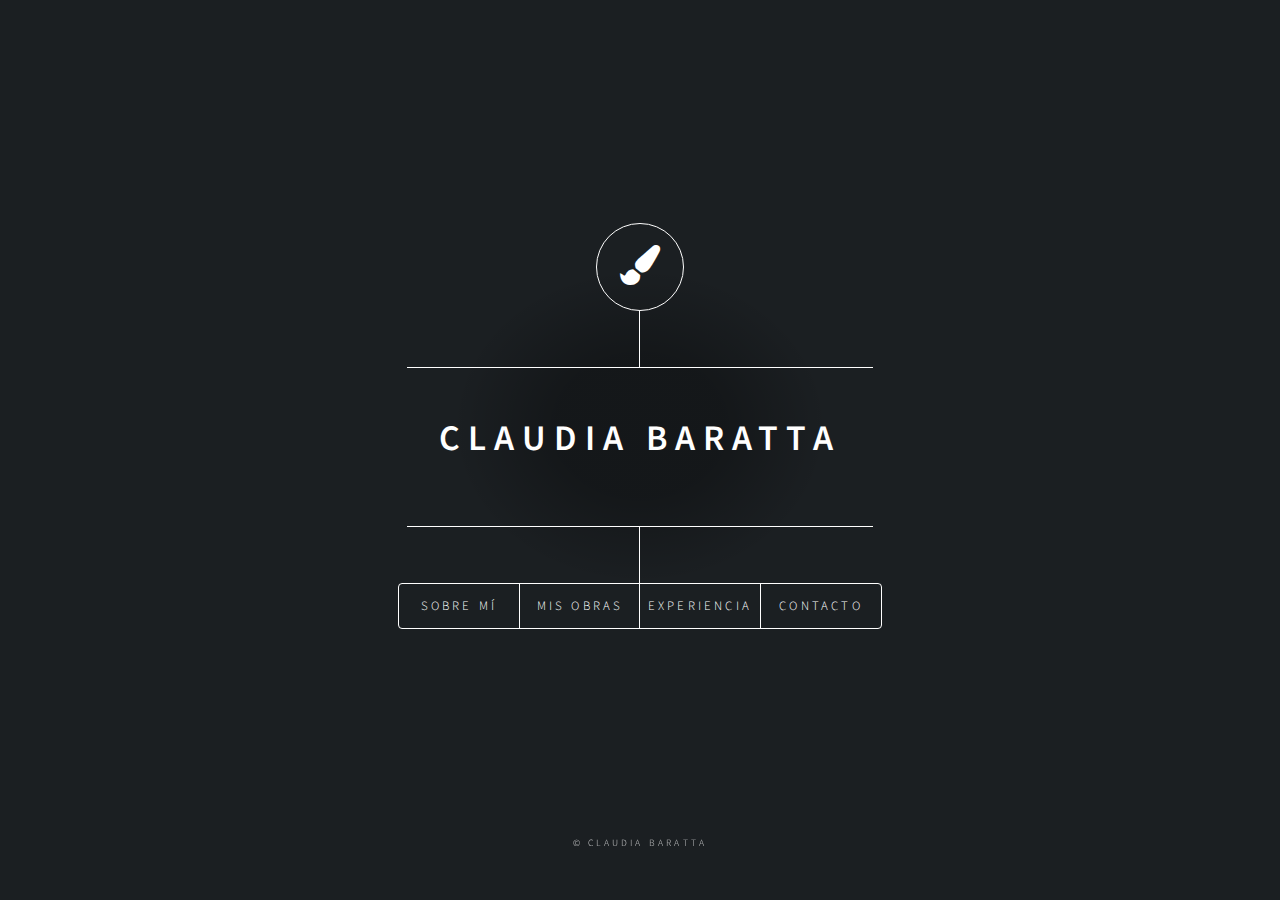
==== commit 37e85f63: "Add files via upload" ====
--- a/claudia/index.html
+++ b/claudia/index.html
@@ -9,6 +9,7 @@
 		<title>Dimension by HTML5 UP</title>
 		<meta charset="utf-8" />
 		<meta name="viewport" content="width=device-width, initial-scale=1, user-scalable=no" />
+		<link rel="stylesheet" href="https://use.fontawesome.com/releases/v5.15.4/css/all.css" integrity="sha384-DyZ88mC6Up2uqS4h/KRgHuoeGwBcD4Ng9SiP4dIRy0EXTlnuz47vAwmeGwVChigm" crossorigin="anonymous">
 		<link rel="stylesheet" href="assets/css/main.css" />
 		<noscript><link rel="stylesheet" href="assets/css/noscript.css" /></noscript>
 	</head>
@@ -23,7 +24,8 @@
 				<!-- Header -->
 					<header id="header">
 						<div class="logo">
-							<span class="icon fa-gem"></span>
+							<!-- <span class="icon fa-gem"></span> -->
+							<span class="icon"><i class="fas fa-paint-brush"></i></span>
 						</div>
 						<div class="content">
 							<div class="inner">
@@ -47,9 +49,8 @@
 
 						<!-- Intro -->
 							<article id="intro">
-								<h2 class="major">Intro</h2>
+								<h2 class="major">Sobre Mí</h2>
 								<span class="image main"><img src="images/pic01.jpg" alt="" /></span>
-								<p>Aenean ornare velit lacus, ac varius enim ullamcorper eu. Proin aliquam facilisis ante interdum congue. Integer mollis, nisl amet convallis, porttitor magna ullamcorper, amet egestas mauris. Ut magna finibus nisi nec lacinia. Nam maximus erat id euismod egestas. By the way, check out my <a href="#work">awesome work</a>.</p>
 								<p>Lorem ipsum dolor sit amet, consectetur adipiscing elit. Duis dapibus rutrum facilisis. Class aptent taciti sociosqu ad litora torquent per conubia nostra, per inceptos himenaeos. Etiam tristique libero eu nibh porttitor fermentum. Nullam venenatis erat id vehicula viverra. Nunc ultrices eros ut ultricies condimentum. Mauris risus lacus, blandit sit amet venenatis non, bibendum vitae dolor. Nunc lorem mauris, fringilla in aliquam at, euismod in lectus. Pellentesque habitant morbi tristique senectus et netus et malesuada fames ac turpis egestas. In non lorem sit amet elit placerat maximus. Pellentesque aliquam maximus risus, vel sed vehicula.</p>
 							</article>
 
@@ -63,40 +64,40 @@
 
 						<!-- About -->
 							<article id="about">
-								<h2 class="major">About</h2>
+								<h2 class="major">Experiencia</h2>
 								<span class="image main"><img src="images/pic03.jpg" alt="" /></span>
 								<p>Lorem ipsum dolor sit amet, consectetur et adipiscing elit. Praesent eleifend dignissim arcu, at eleifend sapien imperdiet ac. Aliquam erat volutpat. Praesent urna nisi, fringila lorem et vehicula lacinia quam. Integer sollicitudin mauris nec lorem luctus ultrices. Aliquam libero et malesuada fames ac ante ipsum primis in faucibus. Cras viverra ligula sit amet ex mollis mattis lorem ipsum dolor sit amet.</p>
 							</article>
 
 						<!-- Contact -->
 							<article id="contact">
-								<h2 class="major">Contact</h2>
+								<h2 class="major">Contacto</h2>
 								<form method="post" action="#">
 									<div class="fields">
 										<div class="field half">
-											<label for="name">Name</label>
+											<label for="name">Nombre</label>
 											<input type="text" name="name" id="name" />
 										</div>
 										<div class="field half">
-											<label for="email">Email</label>
+											<label for="email">Mail</label>
 											<input type="text" name="email" id="email" />
 										</div>
 										<div class="field">
-											<label for="message">Message</label>
+											<label for="message">Mensaje</label>
 											<textarea name="message" id="message" rows="4"></textarea>
 										</div>
 									</div>
 									<ul class="actions">
-										<li><input type="submit" value="Send Message" class="primary" /></li>
-										<li><input type="reset" value="Reset" /></li>
+										<li><input type="submit" value="Enviar" class="primary" /></li>
+										<li><input type="reset" value="Cancelar" /></li>
 									</ul>
 								</form>
-								<ul class="icons">
+								<!-- <ul class="icons">
 									<li><a href="#" class="icon brands fa-twitter"><span class="label">Twitter</span></a></li>
 									<li><a href="#" class="icon brands fa-facebook-f"><span class="label">Facebook</span></a></li>
 									<li><a href="#" class="icon brands fa-instagram"><span class="label">Instagram</span></a></li>
 									<li><a href="#" class="icon brands fa-github"><span class="label">GitHub</span></a></li>
-								</ul>
+								</ul> -->
 							</article>
 
 						<!-- Elements -->
--- a/claudia/assets/css/main.css
+++ b/claudia/assets/css/main.css
@@ -604,6 +604,7 @@
 		text-decoration: none;
 		border-bottom: none;
 		position: relative;
+		font-size: 40px;
 	}
 
 		.icon:before {
@@ -1109,7 +1110,10 @@
 	position: absolute;
 	top: 0;
 	left: 0;
-	filter: brightness(50%);
+	filter: brightness(40%);
+	object-fit: cover;
+	width: 100%;
+	height: 100%;
 }
 /* Wrapper */
 
